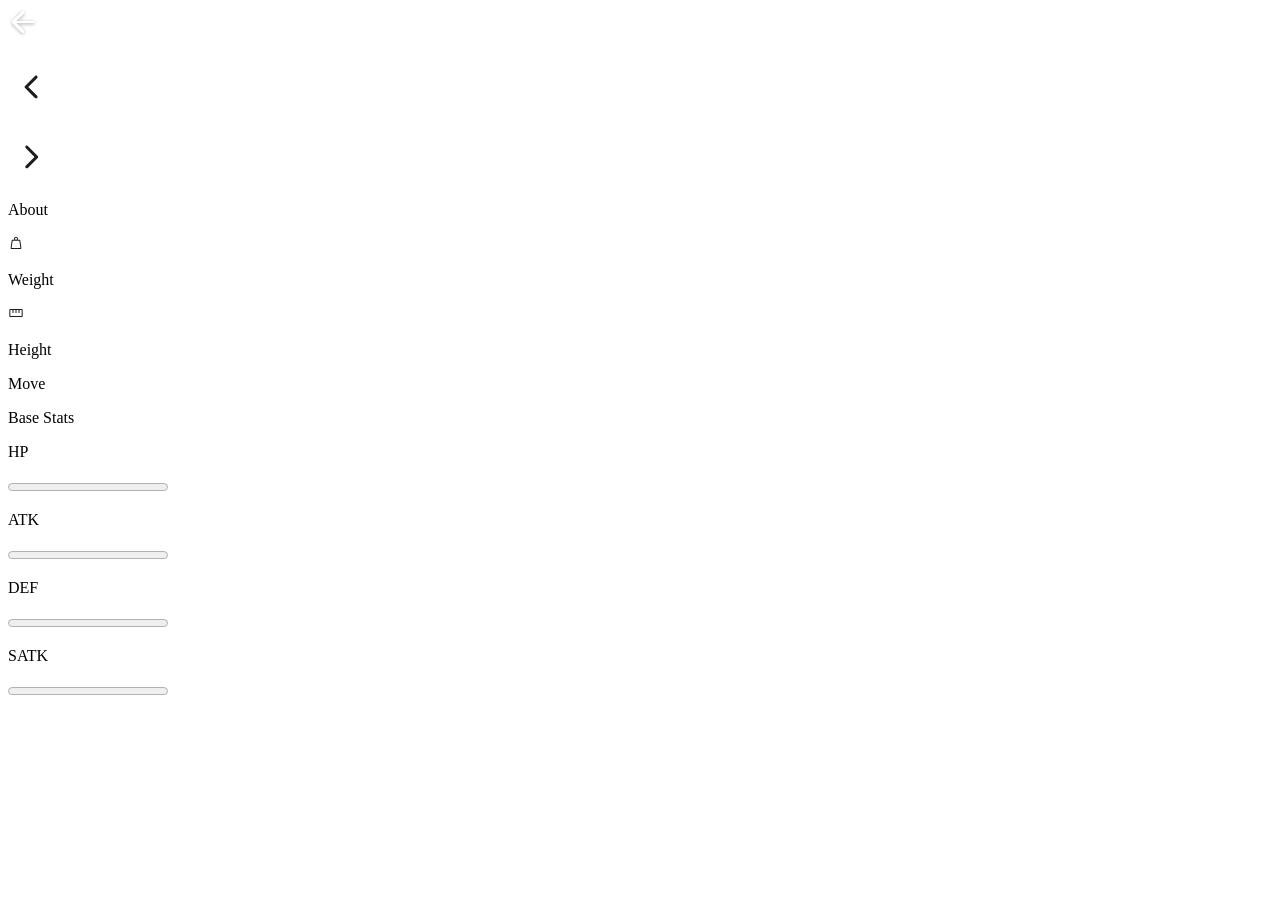
==== detail.html @ fe3d50ab "fix error in detail.html fix error in pokemon.js create functions loadPokemon, nevigatePokemon, setE" ====
<!doctype html>
<html lang="en">
  <head>
    <meta charset="UTF-8" />
    <meta name="viewport" content="width=device-width, initial-scale=1.0" />
    <title>Pokemon Detail</title>
    <script src="./pokemon-detail.js" defer></script>
  </head>
  <body>
    <main class="detail-main main">
      <header class="header">
        <div class="header-wrapper">
          <div class="header-wrap">
            <a href="./index.html" class="back-btn-wrap">
              <img
                src="./assets/back-to-home.svg"
                alt="back to home"
                class="back-btn"
                id="back-btn"
              />
            </a>
            <div class="name-wrap">
              <h1 class="name"></h1>
            </div>
          </div>
          <div class="pokemon-id-wrap">
            <p class="body2-fonts"></p>
          </div>
        </div>
      </header>
      <div class="featured-img">
        <a href="#" class="arrow left-arrow" id="leftArrow"
          ><img src="./assets/chevron_left.svg" alt="back"
        /></a>
        <div class="detail-img-wrapper">
          <img src="" alt="" />
        </div>
        <a href="#" class="arrow right-arrow" id="rightArrow">
          <img src="./assets/chevron_right.svg" alt="forward" />
        </a>
      </div>
      <div class="detail-card-detail-wrapper">
        <div class="power-wrapper">
          <p class="body3-fonts type grass"></p>
          <p class="body3-fonts type poison"></p>
        </div>
        <p class="body2-fonts about-text">About</p>
        <div class="pokemon-detail-wrapper">
          <div class="pokemon-detail-wrap">
            <div class="pokemon-detail">
              <img src="./assets/weight.svg" alt="weight" />
              <p class="body3-fonts weight"></p>
            </div>
            <p class="caption-fonts">Weight</p>
          </div>
          <div class="pokemon-detail-wrap">
            <div class="pokemon-detail">
              <img src="./assets/height.svg" alt="height" />
              <p class="body3-fonts height"></p>
            </div>
            <p class="caption-fonts">Height</p>
          </div>
          <div class="pokemon-detail-wrap">
            <div class="pokemon-detail move"></div>
            <p class="caption-fonts">Move</p>
          </div>
        </div>
        <p class="body3-fonts pokemon-description"></p>
        <p class="body2-fonts about-text">Base Stats</p>
        <div class="stats-wrapper">
          <div class="stats-wrap" data-stat="hp">
            <p class="body3-fonts stats">HP</p>
            <p class="body3-fonts"></p>
            <progress value="" max="100" class="progress-bar"></progress>
          </div>
          <div class="stats-wrap" data-stat="ATK">
            <p class="body3-fonts stats">ATK</p>
            <p class="body3-fonts"></p>
            <progress value="" max="100" class="progress-bar"></progress>
          </div>
          <div class="stats-wrap" data-stat="DEF">
            <p class="body3-fonts stats">DEF</p>
            <p class="body3-fonts"></p>
            <progress value="" max="100" class="progress-bar"></progress>
          </div>
          <div class="stats-wrap" data-stat="SATK">
            <p class="body3-fonts stats">SATK</p>
            <p class="body3-fonts"></p>
            <progress value="" max="100" class="progress-bar"></progress>
          </div>
        </div>
      </div>
      <img src="./assets/pokedex.svg" alt="pokedex" class="detail-bg" />
    </main>
  </body>
</html>
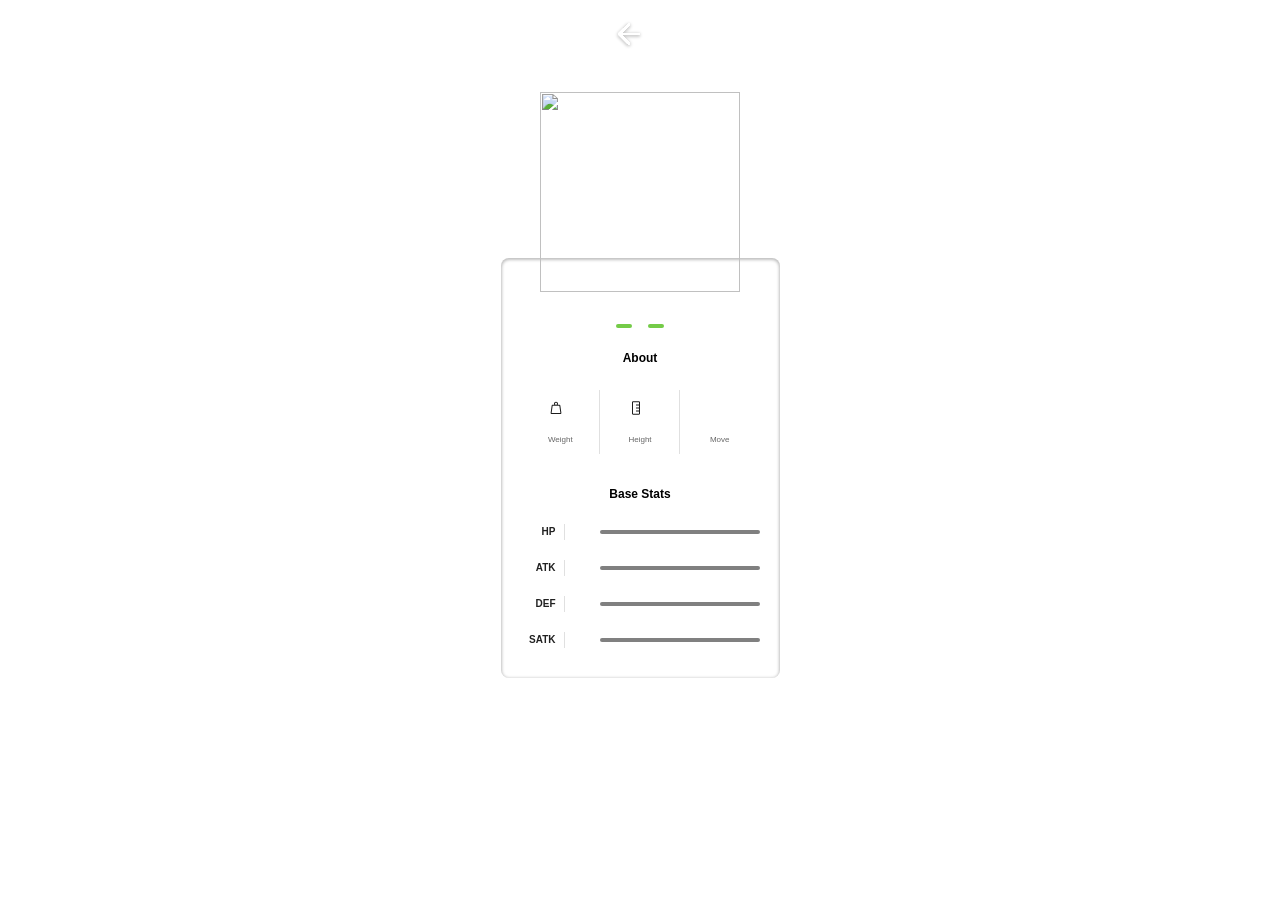
==== commit 09b52bd1: "attach style.css from assets" ====
--- a/detail.html
+++ b/detail.html
@@ -4,6 +4,7 @@
     <meta charset="UTF-8" />
     <meta name="viewport" content="width=device-width, initial-scale=1.0" />
     <title>Pokemon Detail</title>
+    <link rel="stylesheet" href="style.css" />
     <script src="./pokemon-detail.js" defer></script>
   </head>
   <body>
@@ -55,7 +56,7 @@
           </div>
           <div class="pokemon-detail-wrap">
             <div class="pokemon-detail">
-              <img src="./assets/height.svg" alt="height" />
+              <img src="./assets/height.svg" alt="height" class="straighten" />
               <p class="body3-fonts height"></p>
             </div>
             <p class="caption-fonts">Height</p>
--- a/style.css
+++ b/style.css
@@ -0,0 +1,532 @@
+:root {
+  --identity-primary: #dc0a2d;
+
+  --grayscale-dark: #212121;
+  --grayscale-medium: #666666;
+  --grayscale-light: #e0e0e0;
+  --grayscale-background: #efefef;
+  --grayscale-white: #ffffff;
+
+  --headline-font-size: 24px;
+  --body1-font-size: 14px;
+  --body2-font-size: 12px;
+  --body3-font-size: 10px;
+  --subtitle1-font-size: 14px;
+  --subtitle2-font-size: 12px;
+  --subtitle3-font-size: 10px;
+  --caption-font-size: 8px;
+
+  --headline-line-height: 32px;
+  --common-line-height: 16px;
+  --caption-line-height: 12px;
+
+  --font-weight-regular: 400;
+  --font-weight-bold: 700;
+
+  --drop-shadow: 0px 1px 3px 1px rgba(0, 0, 0, 0.2);
+  --drop-shadow-hover: 0px 3px 12px 3px rgba(0, 0, 0, 0.2);
+  --drop-shadow-inner: 0px 1px 3px 1px rgba(0, 0, 0, 0.25) inset;
+}
+
+h2,
+h3,
+h4,
+.body1-fonts,
+.body2-fonts,
+.body3-fonts {
+  line-height: var(--common-line-height);
+}
+
+h1 {
+  font-size: var(--headline-font-size);
+  line-height: var(--headline-line-height);
+}
+
+h2 {
+  font-size: var(--subtitle1-font-size);
+}
+
+h3 {
+  font-size: var(--subtitle2-font-size);
+}
+
+h4 {
+  font-size: var(--subtitle3-font-size);
+}
+
+.body1-fonts {
+  font-size: var(--body1-font-size);
+}
+
+.body2-fonts {
+  font-size: var(--body2-font-size);
+}
+
+.body3-fonts {
+  font-size: var(--body3-font-size);
+}
+
+.caption-fonts {
+  font-size: var(--caption-font-size);
+  line-height: var(--caption-line-height);
+}
+
+input:focus-visible {
+  outline: 0;
+}
+
+.featured-img a.arrow.hidden {
+  display: none;
+}
+
+body {
+  margin: 0;
+  height: 100vh;
+  width: 100vw;
+  box-sizing: border-box;
+  font-family: "Poppins", sans-serif;
+}
+
+.main {
+  margin: 0;
+  padding: 0;
+  background-color: var(--identity-primary);
+  height: 100vh;
+  width: 100vw;
+  display: flex;
+  flex-direction: column;
+  align-items: center;
+  gap: 1rem;
+}
+
+.header.home {
+  width: 90%;
+}
+
+.container {
+  width: 100%;
+  margin: 0;
+}
+
+.logo-wrapper {
+  display: flex;
+  align-items: center;
+}
+
+.logo-wrapper > h1 {
+  color: var(--grayscale-white);
+}
+
+.logo-wrapper > img {
+  margin-right: 16px;
+}
+
+.search-wrapper,
+.search-wrap {
+  display: flex;
+  align-items: center;
+  width: 100%;
+  gap: 16px;
+}
+
+.search-wrap {
+  position: relative;
+  background-color: var(--grayscale-white);
+  border-radius: 16px;
+  box-shadow: var(--drop-shadow-inner);
+  height: 32px;
+  gap: 8px;
+}
+
+.search-icon {
+  margin-left: 16px;
+}
+
+.search-wrap svg path {
+  fill: var(--identity-primary);
+}
+
+.search-wrap > input {
+  width: 60%;
+  border: none;
+}
+
+.sort-wrapper {
+  position: relative;
+}
+
+.sort-wrap {
+  background-color: var(--grayscale-white);
+  border-radius: 100%;
+  min-width: 2rem;
+  min-height: 2rem;
+  box-shadow: var(--drop-shadow-inner);
+  display: flex;
+  align-items: center;
+  justify-content: center;
+  position: relative;
+}
+
+.search-close-icon {
+  position: absolute;
+  right: 1rem;
+  display: none;
+  cursor: pointer;
+}
+
+.search-close-icon-visible {
+  display: block;
+}
+
+.filter-wrapper {
+  position: absolute;
+  background: var(--identity-primary);
+  border: 4px solid var(--identity-primary);
+  border-top: 0;
+  border-radius: 12px;
+  padding: 0px 4px 4px 4px;
+  right: 0px;
+  box-shadow: var(--drop-shadow-hover);
+  min-width: 113px;
+  top: 40px;
+  display: none;
+  z-index: 5000;
+}
+
+.filter-wrapper-open {
+  display: block;
+}
+
+.filter-wrapper-overlay .main::before {
+  background-color: rgba(0, 0, 0, 0.4);
+  width: 100%;
+  height: 100%;
+  position: absolute;
+  left: 0;
+  right: 0;
+  top: 0;
+  bottom: 0;
+  z-index: 2;
+}
+
+.filter-wrapper > .body2-fonts {
+  color: var(--grayscale-white);
+  font-weight: var(--font-weight-bold);
+  padding: 16px 20px;
+}
+
+.filter-wrap {
+  background-color: var(--grayscale-white);
+  box-shadow: var(--drop-shadow-inner);
+  padding: 16px 20px;
+  border-radius: 8px;
+}
+
+.filter-wrap > div {
+  display: flex;
+  align-items: center;
+  gap: 8px;
+  margin-bottom: 16px;
+}
+
+.filter-wrap > div:last-child {
+  margin-bottom: 0px;
+}
+
+.filter-wrap input {
+  accent-color: var(--identity-primary);
+}
+
+.pokemon-list {
+  background-color: var(--grayscale-white);
+  box-shadow: var(--drop-shadow-inner);
+  border-radius: 0.75rem;
+  min-height: calc(85.5% - 1rem);
+  width: calc(100% - 1rem);
+  max-height: 100px;
+  overflow-y: auto;
+}
+
+.list-wrapper {
+  margin: 1rem 0;
+  display: flex;
+  align-items: center;
+  justify-content: center;
+  flex-wrap: wrap;
+  gap: 0.75rem;
+}
+
+.list-item {
+  border-radius: 8px;
+  box-shadow: var(--drop-shadow);
+  background-color: var(--grayscale-white);
+  width: 8.85rem;
+  height: 8.85rem;
+  text-align: center;
+  text-decoration: none;
+  cursor: pointer;
+}
+
+.list-item .number-wrap {
+  min-height: 16px;
+  text-align: right;
+  padding: 0 8px;
+  color: var(--grayscale-medium);
+}
+
+.list-item .name-wrap {
+  border-radius: 7px;
+  background-color: var(--grayscale-background);
+  padding: 24px 8px 4px 8px;
+  color: var(--grayscale-dark);
+  margin-top: -18px;
+}
+
+.list-item .img-wrap {
+  width: 72px;
+  height: 72px;
+  margin: auto;
+}
+
+.list-item .img-wrap img {
+  width: 100%;
+  height: 100%;
+}
+
+/* detail page */
+
+.detail-main .header {
+  padding: 20px 20px 24px 20px;
+  position: relative;
+  z-index: 2;
+}
+
+.detail-main .header-wrapper {
+  display: flex;
+  align-items: center;
+  justify-content: space-between;
+  column-gap: 15px;
+}
+
+.detail-main .header-wrap {
+  display: flex;
+  align-items: center;
+  column-gap: 8px;
+}
+
+.detail-main .back-btn-wrap {
+  max-height: 32px;
+}
+
+.detail-main .back-btn-wrap path,
+.detail-main .header-wrapper p,
+.detail-main .header-wrapper h1 {
+  fill: var(--grayscale-white);
+  color: var(--grayscale-white);
+}
+
+.detail-main .pokemon-id-wrap p {
+  font-weight: var(--font-weight-bold);
+}
+
+.detail-img-wrapper {
+  width: 200px;
+  height: 200px;
+  margin: auto;
+  position: relative;
+  z-index: 3;
+}
+
+.detail-img-wrapper img {
+  width: 100%;
+  height: 100%;
+}
+
+.detail-card-detail-wrapper {
+  border-radius: 8px;
+  background-color: var(--grayscale-white);
+  box-shadow: var(--drop-shadow-inner);
+  padding: 56px 20px 20px 20px;
+  margin-top: -50px;
+  display: flex;
+  flex-direction: column;
+  position: relative;
+  z-index: 2;
+}
+
+.power-wrapper {
+  display: flex;
+  justify-content: center;
+  align-items: center;
+  flex-wrap: wrap;
+  gap: 16px;
+}
+
+.power-wrapper > p {
+  border-radius: 10px;
+  padding: 2px 8px;
+  font-weight: var(--font-weight-bold);
+  color: var(--grayscale-white);
+  text-transform: capitalize;
+  background-color: #74cb48;
+}
+
+.pokemon-detail.move p {
+  text-transform: capitalize;
+  word-break: break-all;
+}
+
+.list-item .name-wrap p {
+  text-transform: capitalize;
+}
+
+.detail-card-detail-wrapper .about-text {
+  font-weight: var(--font-weight-bold);
+  text-align: center;
+}
+
+.pokemon-detail-wrapper {
+  display: flex;
+  align-items: flex-end;
+}
+
+.pokemon-detail-wrapper .pokemon-detail-wrap {
+  flex: 1;
+  text-align: center;
+  position: relative;
+}
+
+.pokemon-detail-wrap:before {
+  content: "";
+  background-color: var(--grayscale-light);
+  width: 1px;
+  height: 100%;
+  position: absolute;
+  right: 0;
+  top: 0;
+  bottom: 0;
+  margin: auto;
+}
+
+.pokemon-detail-wrap:last-child::before {
+  display: none;
+}
+
+.pokemon-detail {
+  display: flex;
+  justify-content: center;
+  align-items: center;
+  padding: 8px 20px;
+  gap: 8px;
+}
+
+.pokemon-detail-wrapper {
+  min-height: 76px;
+}
+
+.pokemon-detail.move {
+  flex-direction: column;
+  gap: 0;
+  align-items: center;
+  padding: 8px 5px;
+}
+
+.pokemon-detail-wrap > .caption-fonts {
+  color: var(--grayscale-medium);
+}
+
+.pokemon-detail-wrap .straighten {
+  transform: rotate(90deg);
+}
+
+.detail-card-detail-wrapper .pokemon-description {
+  color: var(--grayscale-dark);
+  text-align: center;
+}
+
+.stats-wrap {
+  display: flex;
+  align-items: center;
+}
+
+.stats-wrap p {
+  color: var(--grayscale-dark);
+  margin-right: 8px;
+  min-width: 19px;
+}
+
+.stats-wrap p.stats {
+  text-align: right;
+  padding-right: 8px;
+  min-width: 35px;
+  border-right: 1px solid var(--grayscale-light);
+  font-weight: var(--font-weight-bold);
+}
+
+.stats-wrap .progress-bar {
+  flex: 1;
+  border-radius: 4px;
+  height: 4px;
+}
+
+.stats-wrap .progress-bar::-webkit-progress-bar {
+  border-radius: 4px;
+}
+
+.stats-wrap .progress-bar::-webkit-progress-value {
+  border-radius: 4px;
+}
+
+.detail-bg {
+  position: absolute;
+  z-index: 1;
+  right: 8px;
+  top: 8px;
+  opacity: 0.1;
+}
+
+.detail-bg path {
+  fill: var(--grayscale-white);
+}
+
+div#not-found-message {
+  display: none;
+  position: absolute;
+  left: 50%;
+  top: 50%;
+  transform: translate(-50%, -50%);
+  font-size: 20px;
+  font-weight: 600;
+}
+
+.arrow img {
+  -webkit-filter: brightness(0) grayscale(1) invert(1);
+  filter: brightness(0) grayscale(1) invert(1);
+  width: 28px;
+}
+
+.featured-img {
+  position: relative;
+}
+
+.featured-img a.arrow {
+  display: inline-block;
+  position: absolute;
+  top: 50%;
+  transform: translateY(-50%);
+  z-index: 999;
+}
+
+.featured-img a.arrow.left-arrow {
+  left: -2rem;
+}
+
+.featured-img a.arrow.right-arrow {
+  right: -2rem;
+}
+
+.detail-main.main {
+  height: max-content;
+  border-color: transparent;
+  background-color: transparent;
+}
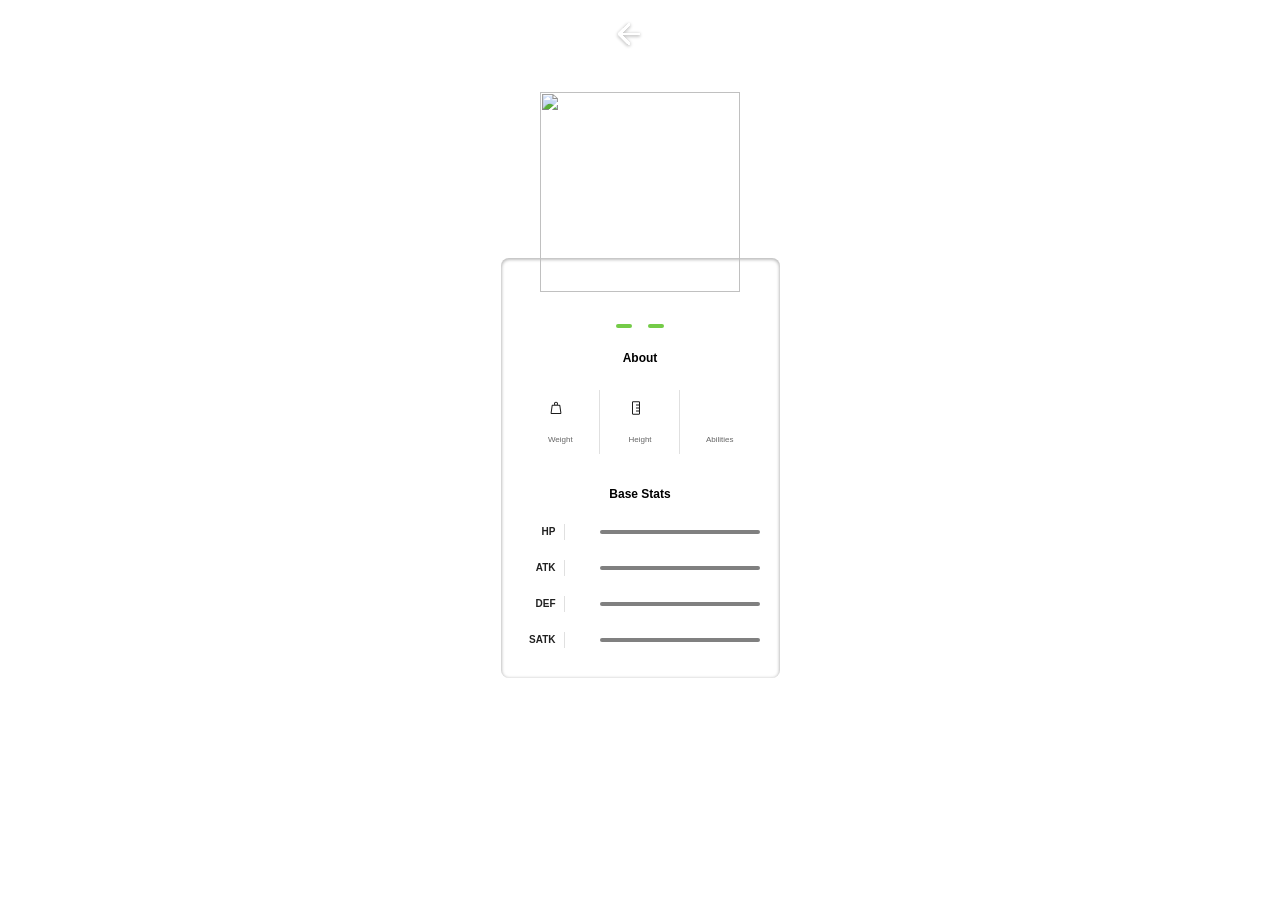
==== commit 771d48d8: "change MOVE to Abilities in detail.hmtl line 66 change header-home to "header home" in index.html li" ====
--- a/detail.html
+++ b/detail.html
@@ -63,7 +63,7 @@
           </div>
           <div class="pokemon-detail-wrap">
             <div class="pokemon-detail move"></div>
-            <p class="caption-fonts">Move</p>
+            <p class="caption-fonts">Abilities</p>
           </div>
         </div>
         <p class="body3-fonts pokemon-description"></p>
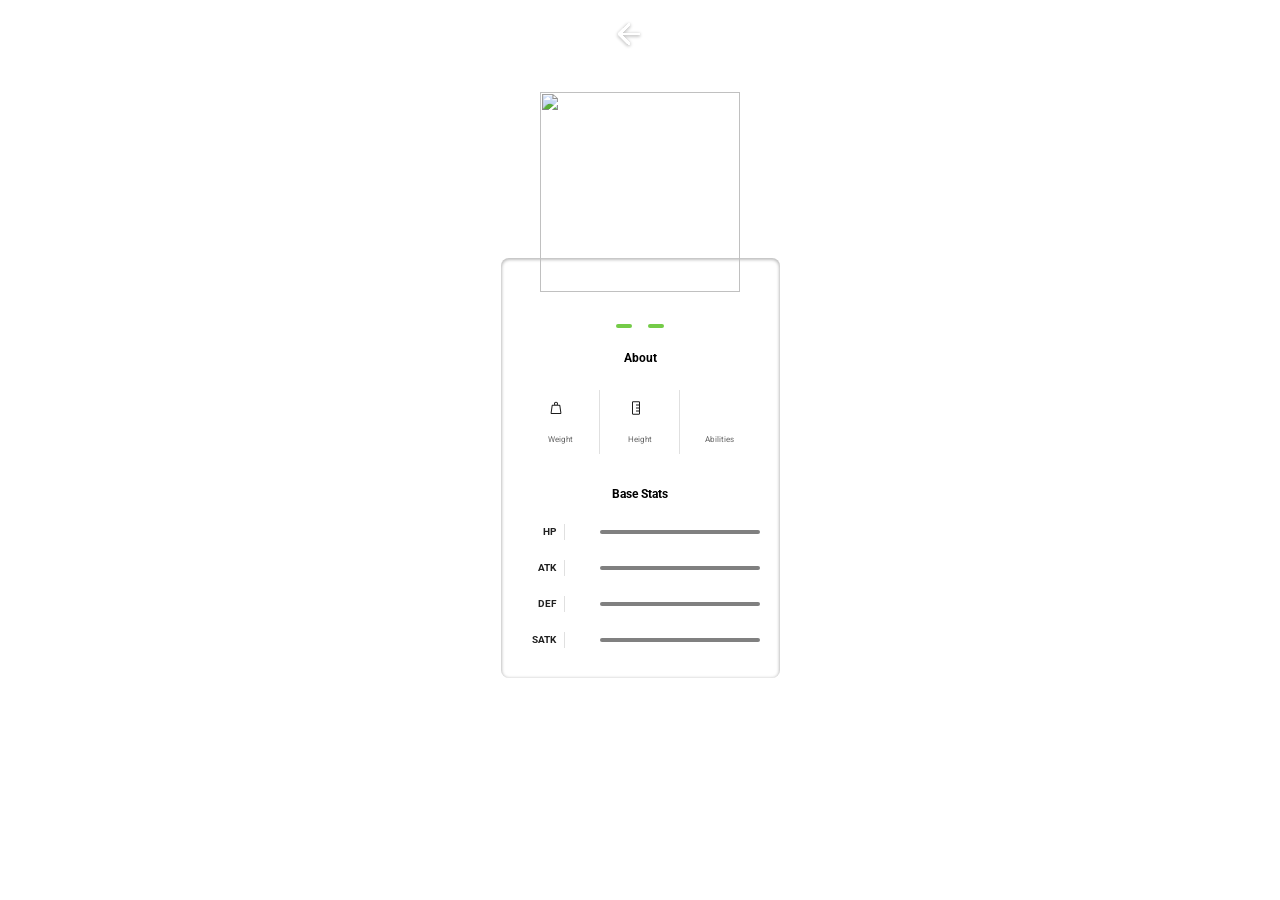
==== commit 57e5a897: "separate pokedex css from main css. update html files to reflect this change fix errors in css on ho" ====
--- a/detail.html
+++ b/detail.html
@@ -4,7 +4,7 @@
     <meta charset="UTF-8" />
     <meta name="viewport" content="width=device-width, initial-scale=1.0" />
     <title>Pokemon Detail</title>
-    <link rel="stylesheet" href="style.css" />
+    <link rel="stylesheet" href="pokedex-style.css" />
     <script src="./pokemon-detail.js" defer></script>
   </head>
   <body>
--- a/pokedex-style.css
+++ b/pokedex-style.css
@@ -0,0 +1,649 @@
+@import url("https://fonts.googleapis.com/css2?family=Roboto:ital,wght@0,100..900;1,100..900&display=swap");
+:root {
+  --identity-primary: #dc0a2d;
+
+  --grayscale-dark: #212121;
+  --grayscale-medium: #666666;
+  --grayscale-light: #e0e0e0;
+  --grayscale-background: #efefef;
+  --grayscale-white: #ffffff;
+
+  --headline-font-size: 24px;
+  --body1-font-size: 14px;
+  --body2-font-size: 12px;
+  --body3-font-size: 10px;
+  --subtitle1-font-size: 14px;
+  --subtitle2-font-size: 12px;
+  --subtitle3-font-size: 10px;
+  --caption-font-size: 8px;
+
+  --headline-line-height: 32px;
+  --common-line-height: 16px;
+  --caption-line-height: 12px;
+
+  --font-weight-regular: 400;
+  --font-weight-bold: 700;
+
+  --drop-shadow: 0px 1px 3px 1px rgba(0, 0, 0, 0.2);
+  --drop-shadow-hover: 0px 3px 12px 3px rgba(0, 0, 0, 0.2);
+  --drop-shadow-inner: 0px 1px 3px 1px rgba(0, 0, 0, 0.25) inset;
+}
+
+h2,
+h3,
+h4,
+.body1-fonts,
+.body2-fonts,
+.body3-fonts {
+  line-height: var(--common-line-height);
+}
+
+h1 {
+  font-size: var(--headline-font-size);
+  line-height: var(--headline-line-height);
+}
+
+h2 {
+  font-size: var(--subtitle1-font-size);
+}
+
+h3 {
+  font-size: var(--subtitle2-font-size);
+}
+
+h4 {
+  font-size: var(--subtitle3-font-size);
+}
+
+.body1-fonts {
+  font-size: var(--body1-font-size);
+}
+
+.body2-fonts {
+  font-size: var(--body2-font-size);
+}
+
+.body3-fonts {
+  font-size: var(--body3-font-size);
+}
+
+.caption-fonts {
+  font-size: var(--caption-font-size);
+  line-height: var(--caption-line-height);
+}
+
+input:focus-visible {
+  outline: 0;
+}
+
+.featured-img a.arrow.hidden {
+  display: none;
+}
+
+body {
+  margin: 0;
+  height: 100vh;
+  width: 100vw;
+  box-sizing: border-box;
+  font-family: "Poppins", sans-serif;
+}
+
+.main {
+  margin: 0;
+  padding: 0;
+  background-color: var(--identity-primary);
+  height: 100vh;
+  width: 100vw;
+  display: flex;
+  flex-direction: column;
+  align-items: center;
+  gap: 1rem;
+}
+
+.header.home {
+  width: 90%;
+}
+
+.container {
+  width: 100%;
+  margin: 0;
+}
+
+.logo-wrapper {
+  display: flex;
+  align-items: center;
+}
+
+.logo-wrapper > h1 {
+  color: var(--grayscale-white);
+}
+
+.logo-wrapper > img {
+  margin-right: 16px;
+}
+
+.search-wrapper,
+.search-wrap {
+  display: flex;
+  align-items: center;
+  width: 100%;
+  gap: 16px;
+}
+
+.search-wrap {
+  position: relative;
+  background-color: var(--grayscale-white);
+  border-radius: 16px;
+  box-shadow: var(--drop-shadow-inner);
+  height: 32px;
+  gap: 8px;
+}
+
+.search-icon {
+  margin-left: 16px;
+}
+
+.search-wrap svg path {
+  fill: var(--identity-primary);
+}
+
+.search-wrap > input {
+  width: 60%;
+  border: none;
+}
+
+.sort-wrapper {
+  position: relative;
+}
+
+.sort-wrap {
+  background-color: var(--grayscale-white);
+  border-radius: 100%;
+  min-width: 2rem;
+  min-height: 2rem;
+  box-shadow: var(--drop-shadow-inner);
+  display: flex;
+  align-items: center;
+  justify-content: center;
+  position: relative;
+}
+
+.search-close-icon {
+  position: absolute;
+  right: 1rem;
+  display: none;
+  cursor: pointer;
+}
+
+.search-close-icon-visible {
+  display: block;
+}
+
+.filter-wrapper {
+  position: absolute;
+  background: var(--identity-primary);
+  border: 4px solid var(--identity-primary);
+  border-top: 0;
+  border-radius: 12px;
+  padding: 0px 4px 4px 4px;
+  right: 0px;
+  box-shadow: var(--drop-shadow-hover);
+  min-width: 113px;
+  top: 40px;
+  display: none;
+  z-index: 5000;
+}
+
+.filter-wrapper-open {
+  display: block;
+}
+
+.filter-wrapper-overlay .main::before {
+  background-color: rgba(0, 0, 0, 0.4);
+  width: 100%;
+  height: 100%;
+  position: absolute;
+  left: 0;
+  right: 0;
+  top: 0;
+  bottom: 0;
+  z-index: 2;
+}
+
+.filter-wrapper > .body2-fonts {
+  color: var(--grayscale-white);
+  font-weight: var(--font-weight-bold);
+  padding: 16px 20px;
+}
+
+.filter-wrap {
+  background-color: var(--grayscale-white);
+  box-shadow: var(--drop-shadow-inner);
+  padding: 16px 20px;
+  border-radius: 8px;
+}
+
+.filter-wrap > div {
+  display: flex;
+  align-items: center;
+  gap: 8px;
+  margin-bottom: 16px;
+}
+
+.filter-wrap > div:last-child {
+  margin-bottom: 0px;
+}
+
+.filter-wrap input {
+  accent-color: var(--identity-primary);
+}
+
+.pokemon-list {
+  background-color: var(--grayscale-white);
+  box-shadow: var(--drop-shadow-inner);
+  border-radius: 0.75rem;
+  min-height: calc(85.5% - 1rem);
+  width: calc(100% - 1rem);
+  max-height: 100px;
+  overflow-y: auto;
+}
+
+.list-wrapper {
+  margin: 1rem 0;
+  display: flex;
+  align-items: center;
+  justify-content: center;
+  flex-wrap: wrap;
+  gap: 0.75rem;
+}
+
+.list-item {
+  border-radius: 8px;
+  box-shadow: var(--drop-shadow);
+  background-color: var(--grayscale-white);
+  width: 8.85rem;
+  height: 8.85rem;
+  text-align: center;
+  text-decoration: none;
+  cursor: pointer;
+}
+
+.list-item .number-wrap {
+  min-height: 16px;
+  text-align: right;
+  padding: 0 8px;
+  color: var(--grayscale-medium);
+}
+
+.list-item .name-wrap {
+  border-radius: 7px;
+  background-color: var(--grayscale-background);
+  padding: 24px 8px 4px 8px;
+  color: var(--grayscale-dark);
+  margin-top: -18px;
+}
+
+.list-item .img-wrap {
+  width: 72px;
+  height: 72px;
+  margin: auto;
+}
+
+.list-item .img-wrap img {
+  width: 100%;
+  height: 100%;
+}
+
+/* detail page */
+
+.detail-main .header {
+  padding: 20px 20px 24px 20px;
+  position: relative;
+  z-index: 2;
+}
+
+.detail-main .header-wrapper {
+  display: flex;
+  align-items: center;
+  justify-content: space-between;
+  column-gap: 15px;
+}
+
+.detail-main .header-wrap {
+  display: flex;
+  align-items: center;
+  column-gap: 8px;
+}
+
+.detail-main .back-btn-wrap {
+  max-height: 32px;
+}
+
+.detail-main .back-btn-wrap path,
+.detail-main .header-wrapper p,
+.detail-main .header-wrapper h1 {
+  fill: var(--grayscale-white);
+  color: var(--grayscale-white);
+}
+
+.detail-main .pokemon-id-wrap p {
+  font-weight: var(--font-weight-bold);
+}
+
+.detail-img-wrapper {
+  width: 200px;
+  height: 200px;
+  margin: auto;
+  position: relative;
+  z-index: 3;
+}
+
+.detail-img-wrapper img {
+  width: 100%;
+  height: 100%;
+}
+
+.detail-card-detail-wrapper {
+  border-radius: 8px;
+  background-color: var(--grayscale-white);
+  box-shadow: var(--drop-shadow-inner);
+  padding: 56px 20px 20px 20px;
+  margin-top: -50px;
+  display: flex;
+  flex-direction: column;
+  position: relative;
+  z-index: 2;
+}
+
+.power-wrapper {
+  display: flex;
+  justify-content: center;
+  align-items: center;
+  flex-wrap: wrap;
+  gap: 16px;
+}
+
+.power-wrapper > p {
+  border-radius: 10px;
+  padding: 2px 8px;
+  font-weight: var(--font-weight-bold);
+  color: var(--grayscale-white);
+  text-transform: capitalize;
+  background-color: #74cb48;
+}
+
+.pokemon-detail.move p {
+  text-transform: capitalize;
+  word-break: break-all;
+}
+
+.list-item .name-wrap p {
+  text-transform: capitalize;
+}
+
+.detail-card-detail-wrapper .about-text {
+  font-weight: var(--font-weight-bold);
+  text-align: center;
+}
+
+.pokemon-detail-wrapper {
+  display: flex;
+  align-items: flex-end;
+}
+
+.pokemon-detail-wrapper .pokemon-detail-wrap {
+  flex: 1;
+  text-align: center;
+  position: relative;
+}
+
+.pokemon-detail-wrap:before {
+  content: "";
+  background-color: var(--grayscale-light);
+  width: 1px;
+  height: 100%;
+  position: absolute;
+  right: 0;
+  top: 0;
+  bottom: 0;
+  margin: auto;
+}
+
+.pokemon-detail-wrap:last-child::before {
+  display: none;
+}
+
+.pokemon-detail {
+  display: flex;
+  justify-content: center;
+  align-items: center;
+  padding: 8px 20px;
+  gap: 8px;
+}
+
+.pokemon-detail-wrapper {
+  min-height: 76px;
+}
+
+.pokemon-detail.move {
+  flex-direction: column;
+  gap: 0;
+  align-items: center;
+  padding: 8px 5px;
+}
+
+.pokemon-detail-wrap > .caption-fonts {
+  color: var(--grayscale-medium);
+}
+
+.pokemon-detail-wrap .straighten {
+  transform: rotate(90deg);
+}
+
+.detail-card-detail-wrapper .pokemon-description {
+  color: var(--grayscale-dark);
+  text-align: center;
+}
+
+.stats-wrap {
+  display: flex;
+  align-items: center;
+}
+
+.stats-wrap p {
+  color: var(--grayscale-dark);
+  margin-right: 8px;
+  min-width: 19px;
+}
+
+.stats-wrap p.stats {
+  text-align: right;
+  padding-right: 8px;
+  min-width: 35px;
+  border-right: 1px solid var(--grayscale-light);
+  font-weight: var(--font-weight-bold);
+}
+
+.stats-wrap .progress-bar {
+  flex: 1;
+  border-radius: 4px;
+  height: 4px;
+}
+
+.stats-wrap .progress-bar::-webkit-progress-bar {
+  border-radius: 4px;
+}
+
+.stats-wrap .progress-bar::-webkit-progress-value {
+  border-radius: 4px;
+}
+
+.detail-bg {
+  position: absolute;
+  z-index: 1;
+  right: 8px;
+  top: 8px;
+  opacity: 0.1;
+}
+
+.detail-bg path {
+  fill: var(--grayscale-white);
+}
+
+div#not-found-message {
+  display: none;
+  position: absolute;
+  left: 50%;
+  top: 50%;
+  transform: translate(-50%, -50%);
+  font-size: 20px;
+  font-weight: 600;
+}
+
+.arrow img {
+  -webkit-filter: brightness(0) grayscale(1) invert(1);
+  filter: brightness(0) grayscale(1) invert(1);
+  width: 28px;
+}
+
+.featured-img {
+  position: relative;
+}
+
+.featured-img a.arrow {
+  display: inline-block;
+  position: absolute;
+  top: 50%;
+  transform: translateY(-50%);
+  z-index: 999;
+}
+
+.featured-img a.arrow.left-arrow {
+  left: -2rem;
+}
+
+.featured-img a.arrow.right-arrow {
+  right: -2rem;
+}
+
+.detail-main.main {
+  height: max-content;
+  border-color: transparent;
+  background-color: transparent;
+}
+
+/* Css for home page*/
+* {
+  font-family: "Roboto", sans-serif;
+}
+.home-body {
+  display: flex;
+  justify-content: center;
+  background-color: #ede8d0;
+  display: flex;
+  justify-content: center;
+}
+.pokeball-content-wrapper {
+  height: 100%;
+  display: grid;
+  grid-template-rows: 1fr auto 1fr;
+  justify-content: center;
+  align-items: center;
+  text-align: center;
+}
+.homepage-pokeball {
+  box-shadow:
+    rgba(0, 0, 0, 0.25) 0px 54px 55px,
+    rgba(0, 0, 0, 0.12) 0px -12px 30px,
+    rgba(0, 0, 0, 0.12) 0px 4px 6px,
+    rgba(0, 0, 0, 0.17) 0px 12px 13px,
+    rgba(0, 0, 0, 0.09) 0px -3px 5px;
+  aspect-ratio: 1;
+  border-radius: 100%;
+  background: linear-gradient(
+    to bottom,
+    var(--identity-primary) 0% 48%,
+    black 48% 53%,
+    white 53% 100%
+  );
+  border: 20px solid black;
+  box-shadow:
+    rgba(50, 50, 93, 0.25) 0px 30px 60px -12px inset,
+    rgba(0, 0, 0, 0.3) 0px 18px 36px -18px inset;
+}
+
+.pokeball-top {
+  font-size: 40px;
+  display: flex;
+  justify-content: center;
+}
+.pokeball-footer {
+  align-self: flex-end;
+  margin-bottom: 2rem;
+
+  display: flex;
+  justify-content: center;
+}
+
+.pokeball-footer p {
+  font-weight: bolder;
+  font-size: 16px;
+  font-style: italic;
+  text-align: center;
+  margin-bottom: 50px;
+}
+
+.pokeball-top p {
+  background-color: #fff;
+  text-align: center;
+  padding: 5px 40px;
+  border-radius: 30px;
+  box-shadow: inset 0px 0px 10px 10px rgba(0, 0, 0, 0.25);
+}
+
+.button-flex-container {
+  display: flex;
+  flex-direction: column;
+  justify-content: center;
+  gap: 40px;
+  align-items: center;
+  height: 100%;
+  gap: 100px;
+}
+.button-flex-container button {
+  font-weight: 900;
+  font-size: 18px;
+  border-radius: 50px;
+  border: 10px solid black;
+  height: 60px;
+  width: 250px;
+}
+.button-wrap {
+  display: flex;
+  justify-content: center;
+}
+
+.button-wrap.inner {
+  gap: 60px;
+}
+.button-wrap.middle {
+  gap: 350px;
+}
+
+.center-ball {
+  border: 30px solid black;
+  background-color: #fff;
+  width: 150px;
+  height: 150px;
+  border-radius: 100%;
+  position: absolute;
+}
+
+/* css for whos that pokemon game */
+
+.wtp .pokemon-svg {
+  aspect-ratio: 1/1;
+  width: 400px;
+
+  filter: brightness(0);
+}
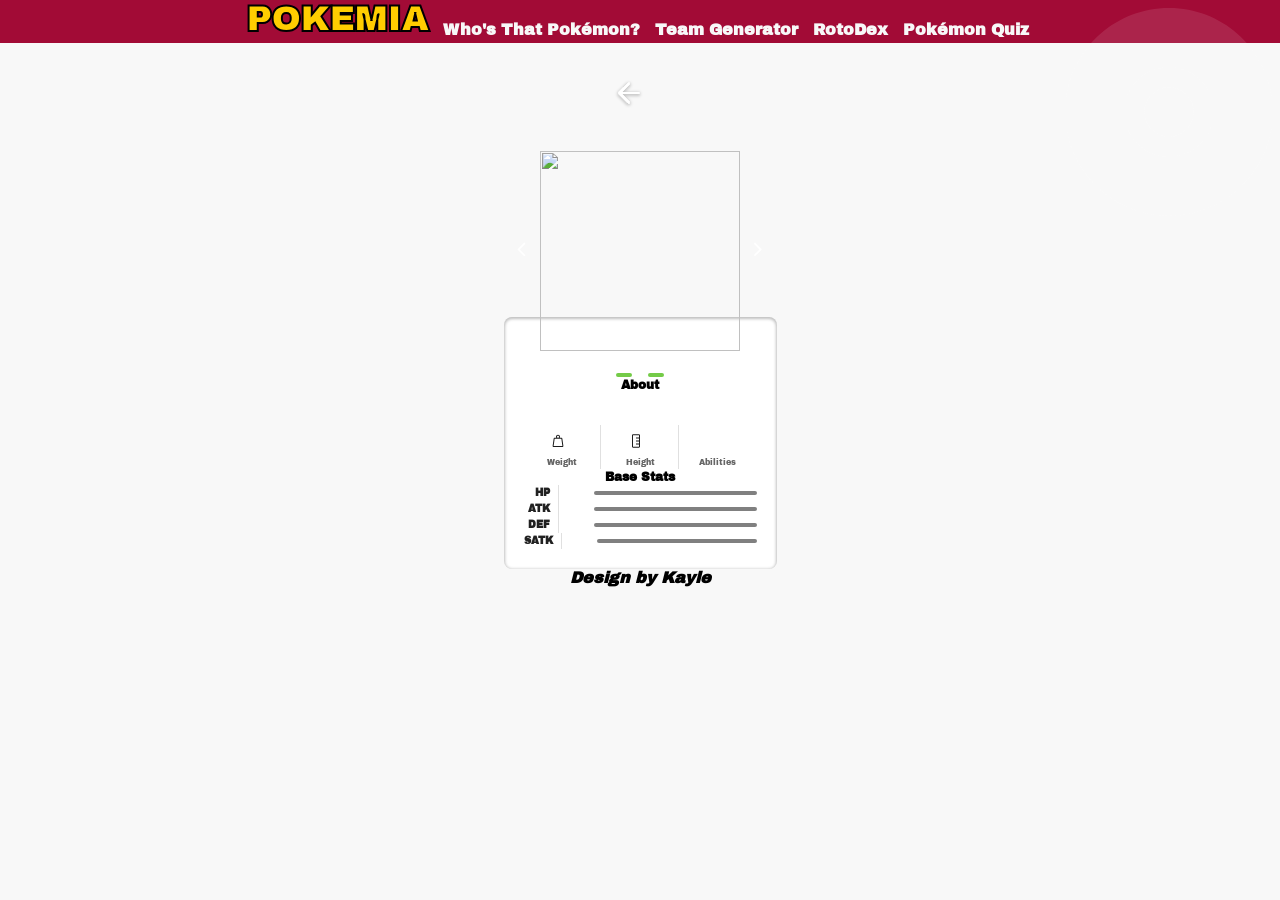
==== commit 2c51164d: "Add html files for team generator, and pokemon quiz set boiler plates for all html set header, nav, " ====
--- a/detail.html
+++ b/detail.html
@@ -6,10 +6,24 @@
     <title>Pokemon Detail</title>
     <link rel="stylesheet" href="pokedex-style.css" />
     <script src="./pokemon-detail.js" defer></script>
+    <script
+      src="https://kit.fontawesome.com/7ade9dc5a4.js"
+      crossorigin="anonymous"
+    ></script>
+    <link rel="stylesheet" href="styles.css" />
   </head>
   <body>
     <main class="detail-main main">
-      <header class="header">
+      <header>
+        <nav>
+          <a class="header__title" href="./index.html"> POKEMIA </a>
+          <a href="./whos-that-pokemon.html">Who's That Pokémon?</a>
+          <a href="./team-generator.html">Team Generator</a>
+          <a href="./pokedex.html">RotoDex</a>
+          <a href="./pokemon-quiz.html">Pokémon Quiz</a>
+        </nav>
+      </header>
+      <container class="header">
         <div class="header-wrapper">
           <div class="header-wrap">
             <a href="./index.html" class="back-btn-wrap">
@@ -28,7 +42,7 @@
             <p class="body2-fonts"></p>
           </div>
         </div>
-      </header>
+      </container>
       <div class="featured-img">
         <a href="#" class="arrow left-arrow" id="leftArrow"
           ><img src="./assets/chevron_left.svg" alt="back"
@@ -93,5 +107,6 @@
       </div>
       <img src="./assets/pokedex.svg" alt="pokedex" class="detail-bg" />
     </main>
+    <footer class="pokeball-footer"><p>Design by Kayle</p></footer>
   </body>
 </html>
--- a/pokedex-style.css
+++ b/pokedex-style.css
@@ -1,6 +1,7 @@
 @import url("https://fonts.googleapis.com/css2?family=Roboto:ital,wght@0,100..900;1,100..900&display=swap");
 :root {
-  --identity-primary: #dc0a2d;
+  /* --identity-primary: #dc0a2d; */
+  --primary: #af0020;
 
   --grayscale-dark: #212121;
   --grayscale-medium: #666666;
@@ -91,7 +92,7 @@
 .main {
   margin: 0;
   padding: 0;
-  background-color: var(--identity-primary);
+  background-color: var(--primary);
   height: 100vh;
   width: 100vw;
   display: flex;
@@ -144,7 +145,7 @@
 }
 
 .search-wrap svg path {
-  fill: var(--identity-primary);
+  fill: var(--primary);
 }
 
 .search-wrap > input {
@@ -181,8 +182,8 @@
 
 .filter-wrapper {
   position: absolute;
-  background: var(--identity-primary);
-  border: 4px solid var(--identity-primary);
+  background: var(--primary);
+  border: 4px solid var(--primary);
   border-top: 0;
   border-radius: 12px;
   padding: 0px 4px 4px 4px;
@@ -235,7 +236,7 @@
 }
 
 .filter-wrap input {
-  accent-color: var(--identity-primary);
+  accent-color: var(--primary);
 }
 
 .pokemon-list {
@@ -562,7 +563,7 @@
   border-radius: 100%;
   background: linear-gradient(
     to bottom,
-    var(--identity-primary) 0% 48%,
+    var(--primary) 0% 48%,
     black 48% 53%,
     white 53% 100%
   );
--- a/styles.css
+++ b/styles.css
@@ -0,0 +1,377 @@
+@import url("https://fonts.googleapis.com/css2?family=Anton+SC&family=Archivo+Black&family=Archivo:ital,wght@0,100..900;1,100..900&family=Lexend:wght@100..900&family=Roboto:ital,wght@0,100..900;1,100..900&display=swap");
+@import url("https://fonts.googleapis.com/css2?family=Lexend:wght@100..900&family=Roboto:ital,wght@0,100..900;1,100..900&display=swap");
+
+:root {
+  --origin-primary: #af0020;
+  --primary: #a20b36;
+  --pika-yellow: #ffcd00;
+  --grayscale-dark: #212121;
+  --grayscale-medium: #666666;
+  --grayscale-light: #e0e0e0;
+  --grayscale-background: #efefef;
+  --grayscale-white: #ffffff;
+  --off-white: #f8f8f8;
+  --greatball-blue: #3d72e0;
+  --ultraball-grey: #434144; /* type-name variables */
+  --normal: #a8a878;
+  --fire: #f08030;
+  --water: #6890f0;
+  --electric: #f8d030;
+  --grass: #78c850;
+  --ice: #98d8d8;
+  --fighting: #c03028;
+  --poison: #a040a0;
+  --ground: #e0c068;
+  --flying: #a890f0;
+  --psychic: #f85888;
+  --bug: #a8b820;
+  --rock: #b8a038;
+  --ghost: #705898;
+  --dragon: #7038f8;
+  --dark: #705848;
+  --steel: #b8b8d0;
+  --fairy: #ee99ac;
+  --submit: #40dd40;
+}
+.bg-normal {
+  background-color: var(--normal);
+}
+.bg-fire {
+  background-color: var(--fire);
+}
+.bg-water {
+  background-color: var(--water);
+}
+.bg-electric {
+  background-color: var(--electric);
+}
+.bg-grass {
+  background-color: var(--grass);
+}
+.bg-ice {
+  background-color: var(--ice);
+}
+.bg-fighting {
+  background-color: var(--fighting);
+}
+.bg-poison {
+  background-color: var(--poison);
+}
+.bg-ground {
+  background-color: var(--ground);
+}
+.bg-flying {
+  background-color: var(--flying);
+}
+.bg-psychic {
+  background-color: var(--psychic);
+}
+.bg-bug {
+  background-color: var(--bug);
+}
+.bg-rock {
+  background-color: var(--rock);
+}
+.bg-ghost {
+  background-color: var(--ghost);
+}
+.bg-dragon {
+  background-color: var(--dragon);
+}
+.bg-dark {
+  background-color: var(--dark);
+}
+.bg-steel {
+  background-color: var(--steel);
+}
+.bg-fairy {
+  background-color: var(--fairy);
+}
+
+html {
+  font-size: 16px;
+}
+
+* {
+  box-sizing: border-box;
+  margin: 0;
+  padding: 0;
+  font-family: "Archivo Black";
+}
+
+.container {
+  width: 100%;
+  height: 100%;
+}
+
+.pokeball-footer {
+  font-weight: bolder;
+  font-size: 16px;
+  font-style: italic;
+  text-align: center;
+  margin-bottom: 50px;
+}
+
+/* css for whos that pokemon game */
+body {
+  background-color: var(--off-white);
+}
+header {
+  background-color: var(--primary);
+  display: flex;
+  flex-wrap: wrap;
+  justify-content: center;
+  padding: 0 5px 5px 0;
+  width: 100%;
+}
+select {
+  -webkit-appearance: none;
+  -moz-appearance: none;
+  background: transparent;
+  background-image: url("./assets/sort-down-solid-full\ \(1\).svg");
+  background-size: 40px;
+  background-repeat: no-repeat;
+  background-position-x: 100%;
+  background-position-y: 10%;
+  height: 62px;
+  width: 200px;
+  padding-left: 5px;
+
+  margin-right: 20px;
+}
+
+.header__title {
+  font-family: "Archivo black";
+  font-size: 35px;
+  font-weight: bolder;
+  color: var(--pika-yellow);
+  -webkit-text-stroke: 2px black;
+  text-decoration: none;
+}
+nav {
+  max-width: 1440px;
+  align-items: flex-end;
+  display: flex;
+  margin: 0 auto;
+  gap: 15px;
+}
+
+nav div {
+  display: flex;
+  flex-direction: column;
+  align-items: center;
+}
+nav p {
+  color: var(--off-white);
+}
+nav a {
+  font-weight: bold;
+  text-align: center;
+  font-size: 1rem;
+  color: var(--off-white);
+  /* add hover effect */
+  text-decoration: none;
+}
+.container {
+  display: flex;
+  flex-direction: column;
+  align-items: center;
+}
+
+.wtp {
+  display: flex;
+  flex-direction: column;
+  margin-bottom: 40px;
+}
+.wtp__title {
+  margin: 10px 0;
+  font-weight: bolder;
+  font-size: 2.5rem;
+}
+.wtp__title span {
+  color: var(--primary);
+}
+.wtp__top-wrapper {
+  display: flex;
+  justify-content: space-between;
+}
+.wtp__select {
+  font-weight: bold;
+  border: 5px solid black;
+  box-shadow: 7px 7px 0px 0px rgba(0, 0, 0, 1);
+}
+
+.wtp__select-wrapper {
+  align-self: flex-end;
+}
+
+.wtp__play-btn {
+  background-color: var(--pika-yellow);
+  height: 62px;
+  align-self: flex-end;
+
+  /* height: 65px; */
+}
+
+.score-wrapper {
+  display: flex;
+  gap: 20px;
+}
+
+.score-card {
+  text-align: center;
+}
+
+.score {
+  font-weight: bold;
+  color: #000;
+
+  font-size: 3.5rem;
+  margin-top: -14px;
+}
+
+.wtp__left {
+  display: flex;
+  justify-content: space-between;
+}
+
+.wtp__select-wrapper {
+  display: flex;
+  flex-direction: column;
+}
+.wtp__btn-padding {
+  padding: 15px 30px;
+}
+.btn-primary {
+  text-shadow:
+    2px 2px 0 #27292a,
+    2px -2px 0 #27292a,
+    -2px 2px 0 #27292a,
+    -2px -2px 0 #27292a,
+    2px 0px 0 #27292a,
+    0px 2px 0 #27292a,
+    -2px 0px 0 #27292a,
+    0px -2px 0 #27292a;
+
+  color: #f8f8f8;
+  font-weight: bolder;
+  font-size: 1rem;
+  font-weight: bold;
+  border: 5px solid black;
+  box-shadow: 7px 7px 0px 0px rgba(0, 0, 0, 1);
+}
+.greatball__svg--wrapper {
+  position: relative;
+  display: grid;
+  place-items: center;
+}
+.greatball__bg {
+  grid-area: 1/1;
+  width: 550px;
+  height: 550px;
+  user-select: none;
+  -webkit-user-drag: none;
+}
+.greatball__svg {
+  grid-area: 1/1;
+  width: 80%;
+  height: 80%;
+  aspect-ratio: 1/1;
+  user-select: none;
+  -webkit-user-drag: none;
+}
+.black-overlay {
+  filter: brightness(0);
+}
+.sub-heading {
+  font-family: "Archivo Black";
+  font-weight: bolder;
+  font-size: 2rem;
+  color: var(--pika-yellow);
+  -webkit-text-stroke: 2px black;
+}
+.height-20 {
+  height: 10px;
+  /* padding: 1px 0; */
+  margin-bottom: 20px;
+}
+.input-box__wrapper {
+  margin: 20px 0 10px 0;
+  display: flex;
+  gap: 20px;
+  align-items: center;
+  justify-content: center;
+}
+.input-box__input {
+  border: 5px solid black;
+  box-shadow: 7px 7px 0px 0px rgba(0, 0, 0, 1);
+  font-weight: bold;
+  font-size: 1rem;
+  -webkit-appearance: none;
+  -moz-appearance: none;
+  background: transparent;
+  background-image: url("./assets/sort-down-solid-full\ \(1\).svg");
+  background-size: 40px;
+  background-repeat: no-repeat;
+  background-position-x: 100%;
+  background-position-y: 10%;
+  height: 62px;
+  width: 250px;
+  padding-left: 10px;
+
+  /* margin-right: 20px; */
+}
+::placeholder {
+  /* color: black; */
+}
+.submit-btn {
+  margin-left: 20px;
+  background-color: var(--submit);
+}
+.skip-btn {
+  background-color: #cf1739;
+}
+
+.bottom-bar__wrapper {
+  display: flex;
+  margin: 10px 0 10px;
+  gap: 20px;
+}
+
+.hint-btn__cry {
+  padding: 10px 14px 14px 14px;
+  background: linear-gradient(
+    150deg,
+    var(--greatball-blue) 0% 50%,
+    var(--off-white) 50% 100%
+  );
+}
+.hint-btn__type {
+  padding: 10px 15px 15px 15px;
+  background: linear-gradient(
+    -150deg,
+    var(--ultraball-grey) 0% 50%,
+    var(--off-white) 50% 100%
+  );
+}
+
+.hint-btn__cry,
+.hint-btn__type {
+  border-radius: 100%;
+  text-align: center;
+  height: 100px;
+  width: 100px;
+
+  border: 5px solid black;
+  box-shadow: 7px 7px 0px 0px #b5acac;
+}
+.hidden {
+  display: none;
+}
+/* yellow, red, green, blue only those colors */
+/* try adding arrow to datalist box */
+/* cut down to two font styles not including LOGOs */
+/* remove line-height issue with logo */
+/* rework wtp container to have logo on one line, with current wtp-right on line below. add high score box.*/
+/* fix gap of submit button and input bar*/
+/* move score to top, and adjust hint pokeballs */
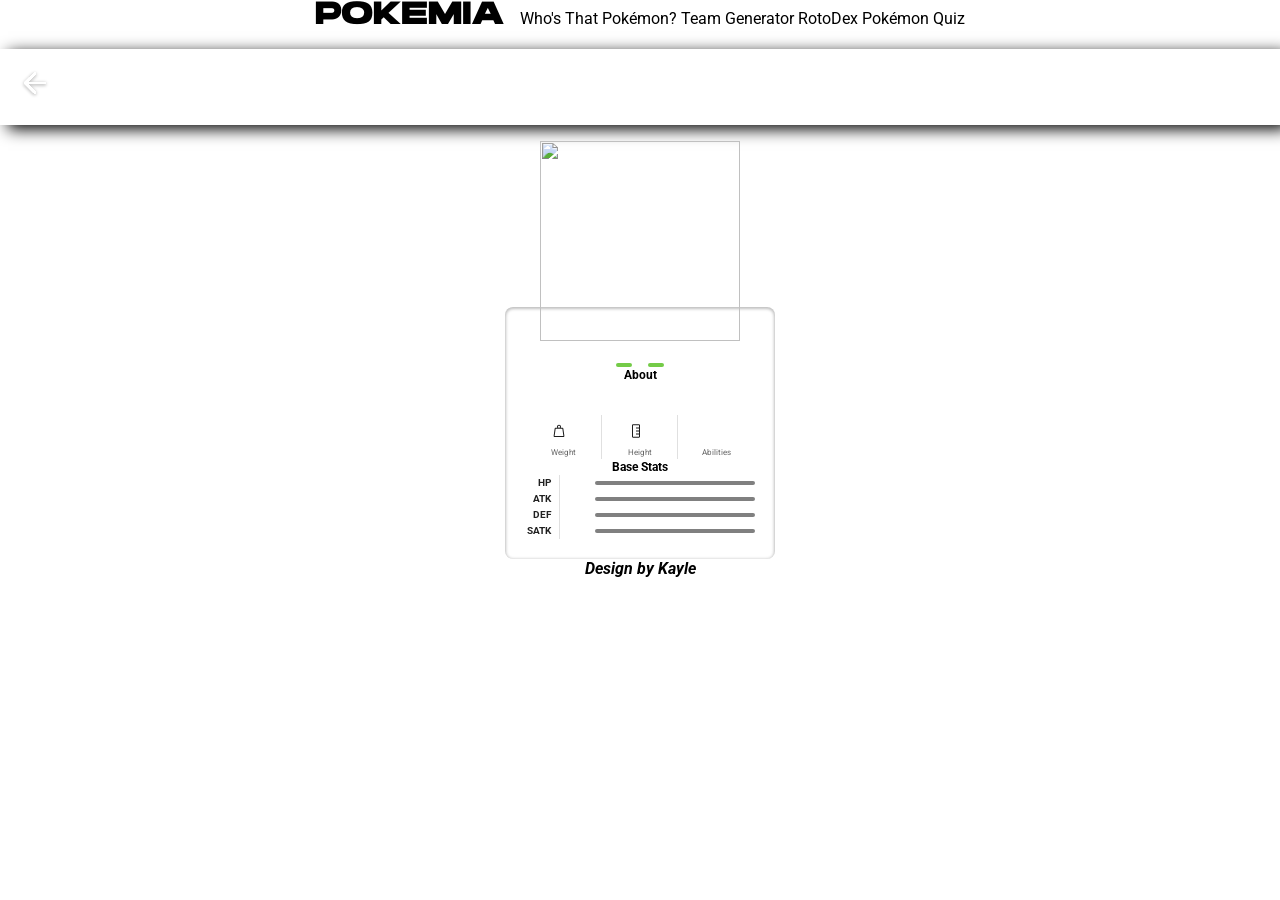
==== commit ff538ecd: "add script.js to all html files fix errors in css adjust dropdown functionality" ====
--- a/detail.html
+++ b/detail.html
@@ -6,6 +6,7 @@
     <title>Pokemon Detail</title>
     <link rel="stylesheet" href="pokedex-style.css" />
     <script src="./pokemon-detail.js" defer></script>
+    <script src="./script.js" defer></script>
     <script
       src="https://kit.fontawesome.com/7ade9dc5a4.js"
       crossorigin="anonymous"
--- a/styles.css
+++ b/styles.css
@@ -1,18 +1,92 @@
-@import url("https://fonts.googleapis.com/css2?family=Anton+SC&family=Archivo+Black&family=Archivo:ital,wght@0,100..900;1,100..900&family=Lexend:wght@100..900&family=Roboto:ital,wght@0,100..900;1,100..900&display=swap");
 @import url("https://fonts.googleapis.com/css2?family=Lexend:wght@100..900&family=Roboto:ital,wght@0,100..900;1,100..900&display=swap");
+@import url("https://fonts.googleapis.com/css2?family=Sora:wght@100..800&display=swap");
+
+@font-face {
+  font-family: "Hanson-Bold";
+  src: url("./assets/fonts/Hanson-Bold.otf") format("opentype");
+  /* font-weight: 400; */
+  font-style: normal;
+  font-display: swap;
+}
 
 :root {
-  --origin-primary: #af0020;
-  --primary: #a20b36;
-  --pika-yellow: #ffcd00;
-  --grayscale-dark: #212121;
-  --grayscale-medium: #666666;
-  --grayscale-light: #e0e0e0;
-  --grayscale-background: #efefef;
-  --grayscale-white: #ffffff;
-  --off-white: #f8f8f8;
-  --greatball-blue: #3d72e0;
-  --ultraball-grey: #434144; /* type-name variables */
+  /* new primaries */
+  /* Brand Colors */
+  --primary: #98388a;
+  --primary-container: #fe90e8;
+  --primary-fixed: #ffd7f2;
+  --primary-fixed-dim: #ffaceb;
+  --inverse-primary: #ffaceb;
+
+  --secondary: #745b00;
+  --secondary-container: #ffd24d;
+  --secondary-fixed: #ffe08d;
+  --secondary-fixed-dim: #edc23d;
+
+  --tertiary: #30666c;
+  --tertiary-container: #89bfc6;
+  --tertiary-fixed: #b5ecf3;
+  --tertiary-fixed-dim: #9ad0d7;
+
+  /* Surface */
+  --background: #f9f9f9;
+  --surface: #f9f9f9;
+  --surface-dim: #dadada;
+  --surface-bright: #f9f9f9;
+
+  --surface-container-lowest: #ffffff;
+  --surface-container-low: #f3f3f3;
+  --surface-container: #eeeeee;
+  --surface-container-high: #e8e8e8;
+  --surface-container-highest: #e2e2e2;
+
+  --surface-variant: #e2e2e2;
+  --surface-tint: #98388a;
+
+  /* Text */
+  --on-primary: #ffffff;
+  --on-primary-container: #7c1e71;
+  --on-primary-fixed: #390034;
+  --on-primary-fixed-variant: #7b1d70;
+
+  --on-secondary: #ffffff;
+  --on-secondary-container: #735a00;
+  --on-secondary-fixed: #241a00;
+  --on-secondary-fixed-variant: #584400;
+
+  --on-tertiary: #ffffff;
+  --on-tertiary-container: #134f55;
+  --on-tertiary-fixed: #001f23;
+  --on-tertiary-fixed-variant: #124e54;
+
+  --on-background: #1a1c1c;
+  --on-surface: #1a1c1c;
+  --on-surface-variant: #52424d;
+
+  --inverse-surface: #2f3131;
+  --inverse-on-surface: #f1f1f1;
+
+  /* Borders */
+  --outline: #84727d;
+  --outline-variant: #d6c1cd;
+
+  /* Error */
+  --error: #ba1a1a;
+  --error-container: #ffdad6;
+  --on-error: #ffffff;
+  --on-error-container: #93000a;
+
+  /* Utility / Accent Colors */
+  --hover-text-pink: #fe90e8;
+
+  --vivid-pink: #fe90e8;
+  /* PRIMARY COLORS */
+  --electric-blue: #00d1ff;
+  --bright-yellow: #f7cb46;
+  --acid-green: #99e385;
+  --paper-white: #ffffff;
+  --ink-black: #000000;
+
   --normal: #a8a878;
   --fire: #f08030;
   --water: #6890f0;
@@ -32,7 +106,19 @@
   --steel: #b8b8d0;
   --fairy: #ee99ac;
   --submit: #40dd40;
-}
+  /* sizing */
+  --spacing-xs: 4px;
+  --spacing-sm: 8px;
+  --spacing-md: 16px;
+  --spacing-lg: 24px;
+  --spacing-xl: 32px;
+}
+/* xs: 0,
+sm: 576px,
+md: 768px,
+lg: 992px,
+xl: 1200px,
+xxl: 1400px */
 .bg-normal {
   background-color: var(--normal);
 }
@@ -91,287 +177,156 @@
 html {
   font-size: 16px;
 }
-
+a {
+  color: unset;
+  text-decoration: none;
+}
+
+ul {
+  list-style-type: none;
+}
+
+button {
+  border: unset;
+  background: unset;
+}
 * {
   box-sizing: border-box;
   margin: 0;
   padding: 0;
-  font-family: "Archivo Black";
-}
-
+}
+.black-overlay {
+  filter: brightness(0);
+}
 .container {
   width: 100%;
-  height: 100%;
-}
-
-.pokeball-footer {
-  font-weight: bolder;
-  font-size: 16px;
-  font-style: italic;
-  text-align: center;
-  margin-bottom: 50px;
-}
-
-/* css for whos that pokemon game */
-body {
-  background-color: var(--off-white);
-}
-header {
-  background-color: var(--primary);
+}
+
+.header {
+  width: 100%;
+  /* border-bottom: 6px solid black; */
+  /* box-shadow: 8px 4px 0px 0px rgba(0, 0, 0, 1); */
+  box-shadow: 8px 4px 15px 0px rgba(0, 0, 0, 1);
+}
+
+/* header style */
+.header__inner {
   display: flex;
-  flex-wrap: wrap;
-  justify-content: center;
-  padding: 0 5px 5px 0;
-  width: 100%;
-}
-select {
-  -webkit-appearance: none;
-  -moz-appearance: none;
-  background: transparent;
-  background-image: url("./assets/sort-down-solid-full\ \(1\).svg");
-  background-size: 40px;
-  background-repeat: no-repeat;
-  background-position-x: 100%;
-  background-position-y: 10%;
-  height: 62px;
-  width: 200px;
-  padding-left: 5px;
-
-  margin-right: 20px;
+  flex-direction: column;
+  padding: var(--spacing-md) var(--spacing-lg);
+}
+
+.header__top {
+  display: flex;
+  justify-content: space-between;
 }
 
 .header__title {
-  font-family: "Archivo black";
-  font-size: 35px;
-  font-weight: bolder;
-  color: var(--pika-yellow);
-  -webkit-text-stroke: 2px black;
-  text-decoration: none;
-}
-nav {
-  max-width: 1440px;
-  align-items: flex-end;
+  font-size: 2rem;
+  font-family: "Hanson-Bold";
+}
+
+.header__branding {
   display: flex;
-  margin: 0 auto;
-  gap: 15px;
-}
-
-nav div {
+  gap: var(--spacing-sm);
+  align-items: center;
+}
+
+.header__menu-button {
+  cursor: pointer;
+}
+
+.header__nav {
+  max-height: 0;
+  overflow: hidden;
+}
+
+@media (width <= 991px) {
+  .header__nav {
+    transition: max-height 0.45s ease-out;
+  }
+}
+
+.header__nav--expanded {
+  max-height: 190px;
+}
+
+.header__nav-list {
+  margin-top: var(--spacing-md);
+  border-top: 3px solid #0000004e;
   display: flex;
   flex-direction: column;
   align-items: center;
-}
-nav p {
-  color: var(--off-white);
-}
-nav a {
+  gap: var(--spacing-lg);
+  padding-top: var(--spacing-md);
+  width: 100%;
+}
+.header__nav-link {
+  font-family: "Sora";
+  transition: all 0.35s ease-out;
+  padding: var(--spacing-sm);
+}
+
+.header__nav-link--active {
+  padding: 8px 8px 4px 8px;
   font-weight: bold;
-  text-align: center;
-  font-size: 1rem;
-  color: var(--off-white);
-  /* add hover effect */
-  text-decoration: none;
-}
-.container {
-  display: flex;
-  flex-direction: column;
-  align-items: center;
-}
-
-.wtp {
-  display: flex;
-  flex-direction: column;
-  margin-bottom: 40px;
-}
-.wtp__title {
-  margin: 10px 0;
-  font-weight: bolder;
-  font-size: 2.5rem;
-}
-.wtp__title span {
-  color: var(--primary);
-}
-.wtp__top-wrapper {
-  display: flex;
-  justify-content: space-between;
-}
-.wtp__select {
-  font-weight: bold;
-  border: 5px solid black;
-  box-shadow: 7px 7px 0px 0px rgba(0, 0, 0, 1);
-}
-
-.wtp__select-wrapper {
-  align-self: flex-end;
-}
-
-.wtp__play-btn {
-  background-color: var(--pika-yellow);
-  height: 62px;
-  align-self: flex-end;
-
-  /* height: 65px; */
-}
-
-.score-wrapper {
-  display: flex;
-  gap: 20px;
-}
-
-.score-card {
-  text-align: center;
-}
-
-.score {
-  font-weight: bold;
-  color: #000;
-
-  font-size: 3.5rem;
-  margin-top: -14px;
-}
-
-.wtp__left {
-  display: flex;
-  justify-content: space-between;
-}
-
-.wtp__select-wrapper {
-  display: flex;
-  flex-direction: column;
-}
-.wtp__btn-padding {
-  padding: 15px 30px;
-}
-.btn-primary {
-  text-shadow:
-    2px 2px 0 #27292a,
-    2px -2px 0 #27292a,
-    -2px 2px 0 #27292a,
-    -2px -2px 0 #27292a,
-    2px 0px 0 #27292a,
-    0px 2px 0 #27292a,
-    -2px 0px 0 #27292a,
-    0px -2px 0 #27292a;
-
-  color: #f8f8f8;
-  font-weight: bolder;
-  font-size: 1rem;
-  font-weight: bold;
-  border: 5px solid black;
-  box-shadow: 7px 7px 0px 0px rgba(0, 0, 0, 1);
-}
-.greatball__svg--wrapper {
-  position: relative;
-  display: grid;
-  place-items: center;
-}
-.greatball__bg {
-  grid-area: 1/1;
-  width: 550px;
-  height: 550px;
-  user-select: none;
-  -webkit-user-drag: none;
-}
-.greatball__svg {
-  grid-area: 1/1;
-  width: 80%;
-  height: 80%;
-  aspect-ratio: 1/1;
-  user-select: none;
-  -webkit-user-drag: none;
-}
-.black-overlay {
-  filter: brightness(0);
-}
-.sub-heading {
-  font-family: "Archivo Black";
-  font-weight: bolder;
-  font-size: 2rem;
-  color: var(--pika-yellow);
-  -webkit-text-stroke: 2px black;
-}
-.height-20 {
-  height: 10px;
-  /* padding: 1px 0; */
-  margin-bottom: 20px;
-}
-.input-box__wrapper {
-  margin: 20px 0 10px 0;
-  display: flex;
-  gap: 20px;
-  align-items: center;
-  justify-content: center;
-}
-.input-box__input {
-  border: 5px solid black;
-  box-shadow: 7px 7px 0px 0px rgba(0, 0, 0, 1);
-  font-weight: bold;
-  font-size: 1rem;
-  -webkit-appearance: none;
-  -moz-appearance: none;
-  background: transparent;
-  background-image: url("./assets/sort-down-solid-full\ \(1\).svg");
-  background-size: 40px;
-  background-repeat: no-repeat;
-  background-position-x: 100%;
-  background-position-y: 10%;
-  height: 62px;
-  width: 250px;
-  padding-left: 10px;
-
-  /* margin-right: 20px; */
-}
-::placeholder {
-  /* color: black; */
-}
-.submit-btn {
-  margin-left: 20px;
-  background-color: var(--submit);
-}
-.skip-btn {
-  background-color: #cf1739;
-}
-
-.bottom-bar__wrapper {
-  display: flex;
-  margin: 10px 0 10px;
-  gap: 20px;
-}
-
-.hint-btn__cry {
-  padding: 10px 14px 14px 14px;
-  background: linear-gradient(
-    150deg,
-    var(--greatball-blue) 0% 50%,
-    var(--off-white) 50% 100%
-  );
-}
-.hint-btn__type {
-  padding: 10px 15px 15px 15px;
-  background: linear-gradient(
-    -150deg,
-    var(--ultraball-grey) 0% 50%,
-    var(--off-white) 50% 100%
-  );
-}
-
-.hint-btn__cry,
-.hint-btn__type {
-  border-radius: 100%;
-  text-align: center;
-  height: 100px;
-  width: 100px;
-
-  border: 5px solid black;
-  box-shadow: 7px 7px 0px 0px #b5acac;
-}
-.hidden {
-  display: none;
-}
-/* yellow, red, green, blue only those colors */
-/* try adding arrow to datalist box */
-/* cut down to two font styles not including LOGOs */
-/* remove line-height issue with logo */
-/* rework wtp container to have logo on one line, with current wtp-right on line below. add high score box.*/
-/* fix gap of submit button and input bar*/
-/* move score to top, and adjust hint pokeballs */
+}
+
+.header__nav-link:hover {
+  background-color: var(--primary-fixed-dim);
+}
+
+@media (width >= 768px) {
+  .container {
+    max-width: 768px;
+  }
+
+  .header__inner {
+    margin-inline: auto;
+  }
+}
+
+@media (width >= 992px) {
+  .container {
+    max-width: 992px;
+  }
+
+  .header__inner {
+    flex-direction: row;
+    justify-content: space-between;
+  }
+
+  .header__menu-button {
+    display: none;
+  }
+
+  .header__nav {
+    max-height: none;
+    transition: none;
+  }
+
+  .header__nav-list {
+    display: flex;
+    flex-direction: row;
+    align-items: center;
+    gap: var(--spacing-md);
+    margin-top: 0;
+    border-top: 0;
+  }
+}
+@media (width >= 1200px) {
+  .container {
+    max-width: 1200px;
+  }
+}
+@media (width >= 1400px) {
+  .container {
+    max-width: 1400px;
+  }
+}
+/* xs: 0,
+sm: 576px,
+md: 768px,
+lg: 992px,
+xl: 1200px,
+xxl: 1400px */
